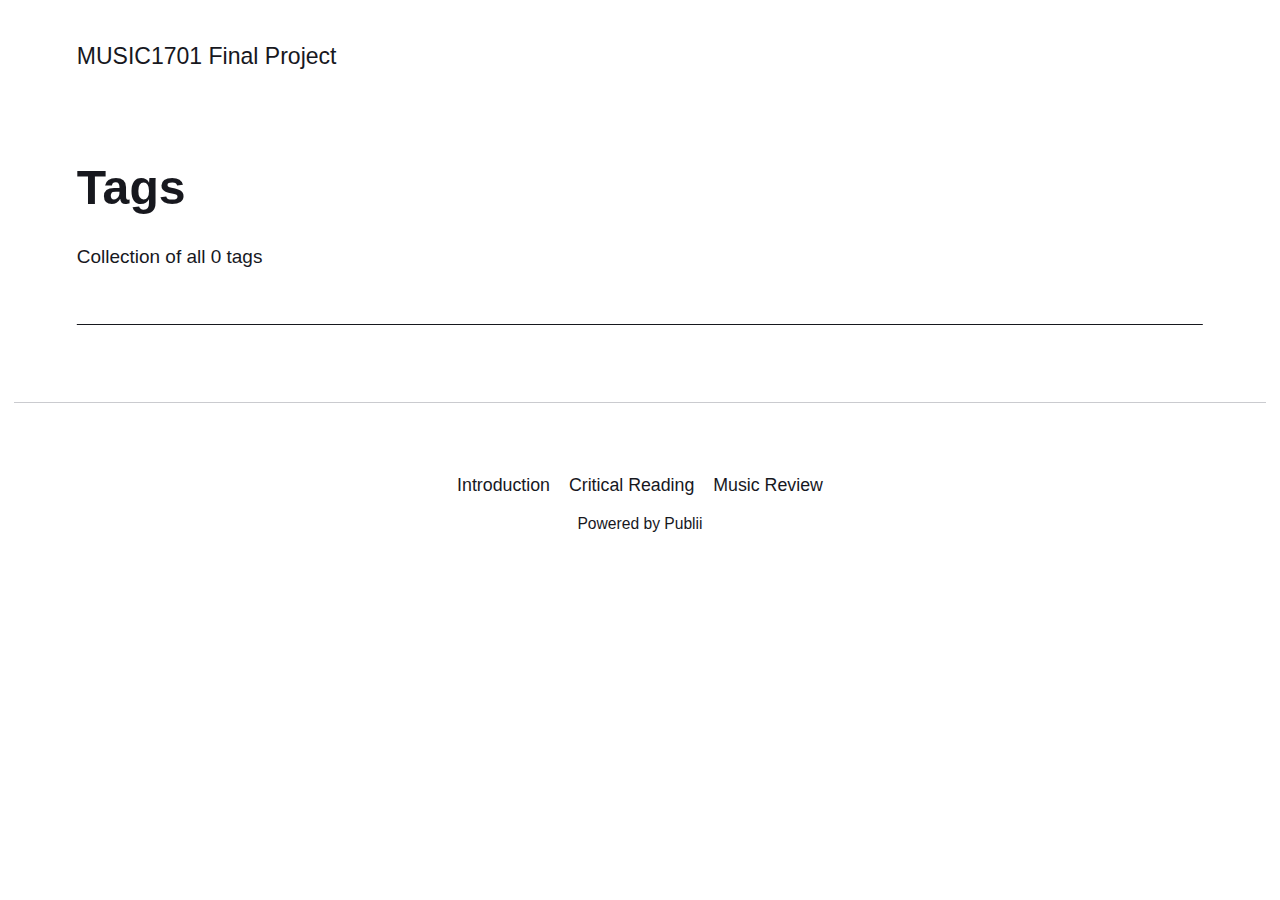
==== tags/index.html @ d557be58 "Updated from Publii" ====
<!DOCTYPE html><html lang="en-gb"><head><meta charset="utf-8"><meta http-equiv="X-UA-Compatible" content="IE=edge"><meta name="viewport" content="width=device-width,initial-scale=1"><title>All tags - MUSIC1701 Final Project</title><meta name="robots" content="noindex, follow"><meta name="generator" content="Publii Open-Source CMS for Static Site"><link rel="alternate" type="application/atom+xml" href="https://katelynnllu.github.io/music1701finalwwimf/feed.xml" title="MUSIC1701 Final Project - RSS"><link rel="alternate" type="application/json" href="https://katelynnllu.github.io/music1701finalwwimf/feed.json" title="MUSIC1701 Final Project - JSON"><meta property="og:title" content="MUSIC1701 Final Project"><meta property="og:site_name" content="MUSIC1701 Final Project"><meta property="og:description" content=""><meta property="og:url" content="https://katelynnllu.github.io/music1701finalwwimf/tags/"><meta property="og:type" content="website"><link rel="stylesheet" href="https://katelynnllu.github.io/music1701finalwwimf/assets/css/style.css?v=11bee19e86e8eda2cf9a60efd975666d"><script type="application/ld+json">{"@context":"http://schema.org","@type":"Organization","name":"MUSIC1701 Final Project","url":"https://katelynnllu.github.io/music1701finalwwimf/"}</script><noscript><style>img[loading] {
                    opacity: 1;
                }</style></noscript></head><body class="tags-template"><header class="top js-header"><a class="logo" href="https://katelynnllu.github.io/music1701finalwwimf/">MUSIC1701 Final Project</a></header><main class="page page--tags"><div class="hero hero--noimage"><header class="hero__content"><div class="wrapper"><h1>Tags</h1><p class="page__desc">Collection of all 0 tags</p></div></header></div><div class="wrapper"><ul class="feed feed--grid"></ul></div></main><footer class="footer"><div class="wrapper"><nav class="footer__nav"><ul><li><a href="https://katelynnllu.github.io/music1701finalwwimf/introduction-2.html" class="al" target="_self">Introduction</a></li><li><a href="https://katelynnllu.github.io/music1701finalwwimf/critical-reading-2.html" class="al" target="_self">Critical Reading</a></li><li><a href="https://katelynnllu.github.io/music1701finalwwimf/music-review-2.html" class="al" target="_self">Music Review</a></li></ul></nav><div class="footer__copyright">Powered by Publii</div><button id="backToTop" class="footer__bttop" aria-label="Back to top" title="Back to top"><svg width="20" height="20"><use xlink:href="https://katelynnllu.github.io/music1701finalwwimf/assets/svg/svg-map.svg#toparrow"/></svg></button></div></footer><script defer="defer" src="https://katelynnllu.github.io/music1701finalwwimf/assets/js/scripts.min.js?v=ffcbea6c02c8178d10092962b235a5b0"></script><script>window.publiiThemeMenuConfig={mobileMenuMode:'sidebar',animationSpeed:300,submenuWidth: 'auto',doubleClickTime:500,mobileMenuExpandableSubmenus:true,relatedContainerForOverlayMenuSelector:'.top'};</script><script>var images = document.querySelectorAll('img[loading]');
        for (var i = 0; i < images.length; i++) {
            if (images[i].complete) {
                images[i].classList.add('is-loaded');
            } else {
                images[i].addEventListener('load', function () {
                    this.classList.add('is-loaded');
                }, false);
            }
        }</script></body></html>
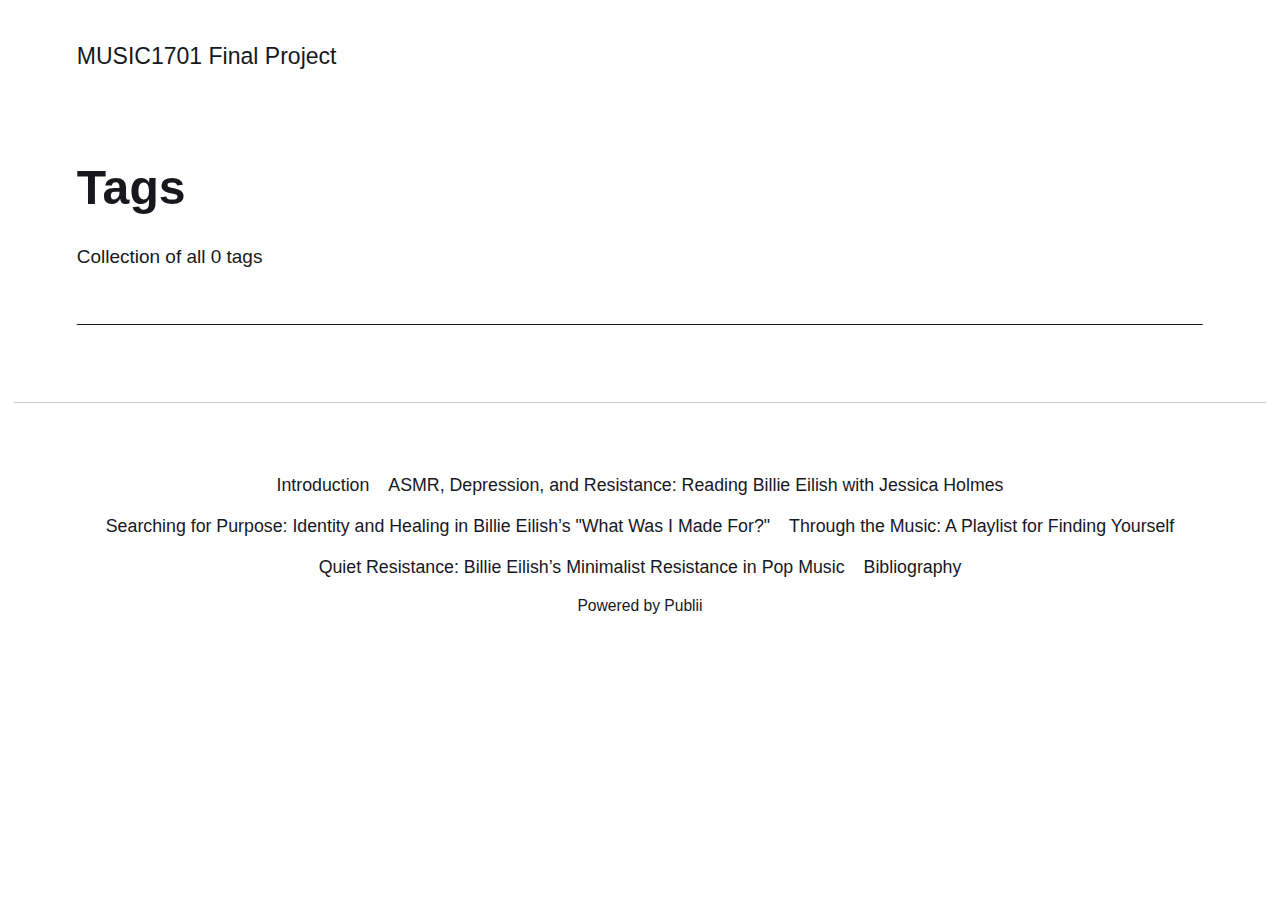
==== commit 15915b4e: "Updated from Publii" ====
--- a/tags/index.html
+++ b/tags/index.html
@@ -1,6 +1,6 @@
 <!DOCTYPE html><html lang="en-gb"><head><meta charset="utf-8"><meta http-equiv="X-UA-Compatible" content="IE=edge"><meta name="viewport" content="width=device-width,initial-scale=1"><title>All tags - MUSIC1701 Final Project</title><meta name="robots" content="noindex, follow"><meta name="generator" content="Publii Open-Source CMS for Static Site"><link rel="alternate" type="application/atom+xml" href="https://katelynnllu.github.io/music1701finalwwimf/feed.xml" title="MUSIC1701 Final Project - RSS"><link rel="alternate" type="application/json" href="https://katelynnllu.github.io/music1701finalwwimf/feed.json" title="MUSIC1701 Final Project - JSON"><meta property="og:title" content="MUSIC1701 Final Project"><meta property="og:site_name" content="MUSIC1701 Final Project"><meta property="og:description" content=""><meta property="og:url" content="https://katelynnllu.github.io/music1701finalwwimf/tags/"><meta property="og:type" content="website"><link rel="stylesheet" href="https://katelynnllu.github.io/music1701finalwwimf/assets/css/style.css?v=11bee19e86e8eda2cf9a60efd975666d"><script type="application/ld+json">{"@context":"http://schema.org","@type":"Organization","name":"MUSIC1701 Final Project","url":"https://katelynnllu.github.io/music1701finalwwimf/"}</script><noscript><style>img[loading] {
                     opacity: 1;
-                }</style></noscript></head><body class="tags-template"><header class="top js-header"><a class="logo" href="https://katelynnllu.github.io/music1701finalwwimf/">MUSIC1701 Final Project</a></header><main class="page page--tags"><div class="hero hero--noimage"><header class="hero__content"><div class="wrapper"><h1>Tags</h1><p class="page__desc">Collection of all 0 tags</p></div></header></div><div class="wrapper"><ul class="feed feed--grid"></ul></div></main><footer class="footer"><div class="wrapper"><nav class="footer__nav"><ul><li><a href="https://katelynnllu.github.io/music1701finalwwimf/introduction-2.html" class="al" target="_self">Introduction</a></li><li><a href="https://katelynnllu.github.io/music1701finalwwimf/critical-reading-2.html" class="al" target="_self">Critical Reading</a></li><li><a href="https://katelynnllu.github.io/music1701finalwwimf/music-review-2.html" class="al" target="_self">Music Review</a></li></ul></nav><div class="footer__copyright">Powered by Publii</div><button id="backToTop" class="footer__bttop" aria-label="Back to top" title="Back to top"><svg width="20" height="20"><use xlink:href="https://katelynnllu.github.io/music1701finalwwimf/assets/svg/svg-map.svg#toparrow"/></svg></button></div></footer><script defer="defer" src="https://katelynnllu.github.io/music1701finalwwimf/assets/js/scripts.min.js?v=ffcbea6c02c8178d10092962b235a5b0"></script><script>window.publiiThemeMenuConfig={mobileMenuMode:'sidebar',animationSpeed:300,submenuWidth: 'auto',doubleClickTime:500,mobileMenuExpandableSubmenus:true,relatedContainerForOverlayMenuSelector:'.top'};</script><script>var images = document.querySelectorAll('img[loading]');
+                }</style></noscript></head><body class="tags-template"><header class="top js-header"><a class="logo" href="https://katelynnllu.github.io/music1701finalwwimf/">MUSIC1701 Final Project</a></header><main class="page page--tags"><div class="hero hero--noimage"><header class="hero__content"><div class="wrapper"><h1>Tags</h1><p class="page__desc">Collection of all 0 tags</p></div></header></div><div class="wrapper"><ul class="feed feed--grid"></ul></div></main><footer class="footer"><div class="wrapper"><nav class="footer__nav"><ul><li><a href="https://katelynnllu.github.io/music1701finalwwimf/introduction-2.html" class="al" target="_self">Introduction</a></li><li><a href="https://katelynnllu.github.io/music1701finalwwimf/critical-reading-2.html" class="al" target="_self">ASMR, Depression, and Resistance: Reading Billie Eilish with Jessica Holmes</a></li><li><a href="https://katelynnllu.github.io/music1701finalwwimf/music-review-2.html" class="al" target="_self">Searching for Purpose: Identity and Healing in Billie Eilish’s &quot;What Was I Made For?&quot;</a></li><li><a href="https://katelynnllu.github.io/music1701finalwwimf/playlist-2.html" class="al" target="_self">Through the Music: A Playlist for Finding Yourself</a></li><li><a href="https://katelynnllu.github.io/music1701finalwwimf/final-essay-2.html" class="al" target="_self">Quiet Resistance: Billie Eilish’s Minimalist Resistance in Pop Music</a></li><li><a href="https://katelynnllu.github.io/music1701finalwwimf/bibliography-2.html" class="al" target="_self">Bibliography</a></li></ul></nav><div class="footer__copyright">Powered by Publii</div><button id="backToTop" class="footer__bttop" aria-label="Back to top" title="Back to top"><svg width="20" height="20"><use xlink:href="https://katelynnllu.github.io/music1701finalwwimf/assets/svg/svg-map.svg#toparrow"/></svg></button></div></footer><script defer="defer" src="https://katelynnllu.github.io/music1701finalwwimf/assets/js/scripts.min.js?v=ffcbea6c02c8178d10092962b235a5b0"></script><script>window.publiiThemeMenuConfig={mobileMenuMode:'sidebar',animationSpeed:300,submenuWidth: 'auto',doubleClickTime:500,mobileMenuExpandableSubmenus:true,relatedContainerForOverlayMenuSelector:'.top'};</script><script>var images = document.querySelectorAll('img[loading]');
         for (var i = 0; i < images.length; i++) {
             if (images[i].complete) {
                 images[i].classList.add('is-loaded');
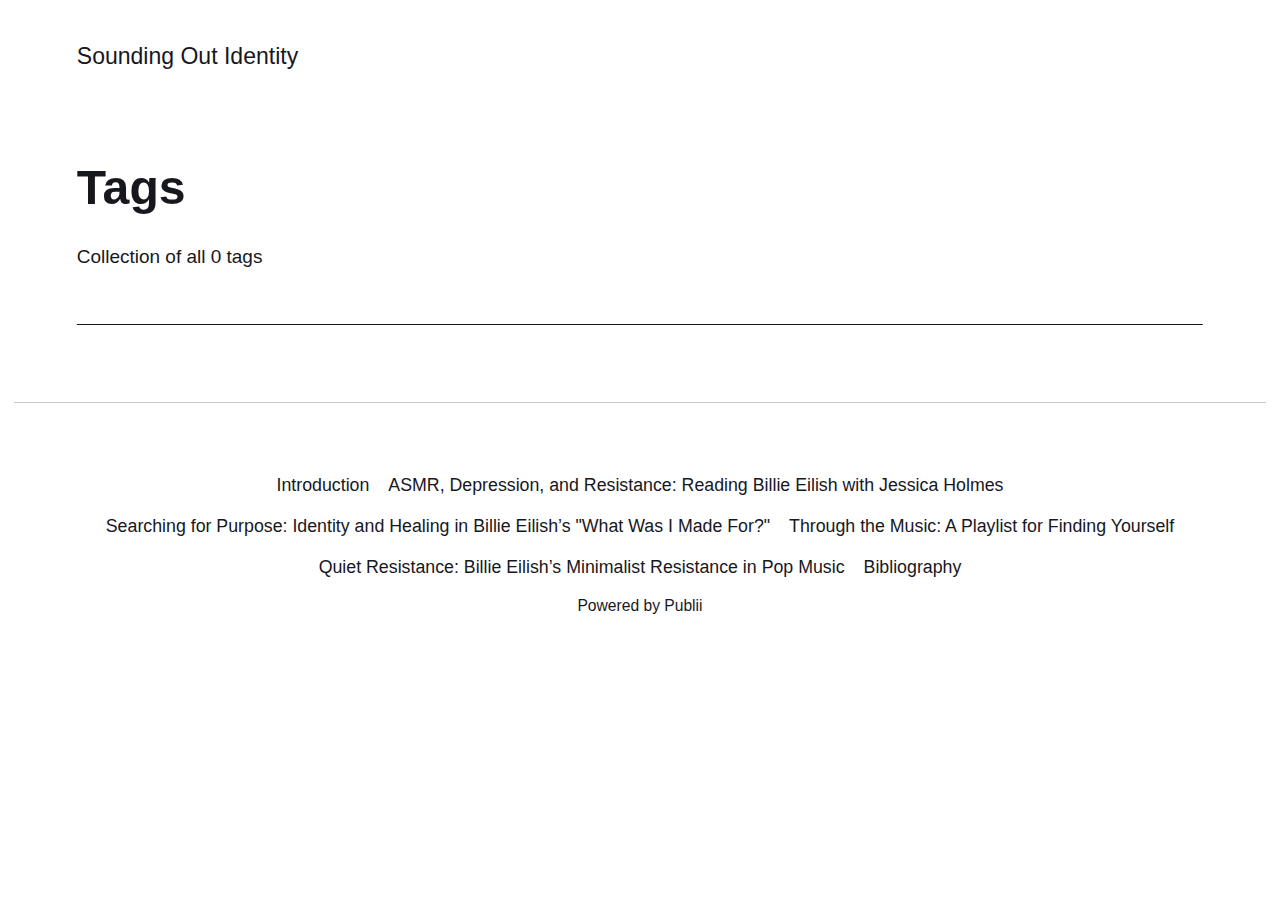
==== commit bb93670e: "Updated from Publii" ====
--- a/tags/index.html
+++ b/tags/index.html
@@ -1,6 +1,6 @@
-<!DOCTYPE html><html lang="en-gb"><head><meta charset="utf-8"><meta http-equiv="X-UA-Compatible" content="IE=edge"><meta name="viewport" content="width=device-width,initial-scale=1"><title>All tags - MUSIC1701 Final Project</title><meta name="robots" content="noindex, follow"><meta name="generator" content="Publii Open-Source CMS for Static Site"><link rel="alternate" type="application/atom+xml" href="https://katelynnllu.github.io/music1701finalwwimf/feed.xml" title="MUSIC1701 Final Project - RSS"><link rel="alternate" type="application/json" href="https://katelynnllu.github.io/music1701finalwwimf/feed.json" title="MUSIC1701 Final Project - JSON"><meta property="og:title" content="MUSIC1701 Final Project"><meta property="og:site_name" content="MUSIC1701 Final Project"><meta property="og:description" content=""><meta property="og:url" content="https://katelynnllu.github.io/music1701finalwwimf/tags/"><meta property="og:type" content="website"><link rel="stylesheet" href="https://katelynnllu.github.io/music1701finalwwimf/assets/css/style.css?v=11bee19e86e8eda2cf9a60efd975666d"><script type="application/ld+json">{"@context":"http://schema.org","@type":"Organization","name":"MUSIC1701 Final Project","url":"https://katelynnllu.github.io/music1701finalwwimf/"}</script><noscript><style>img[loading] {
+<!DOCTYPE html><html lang="en-gb"><head><meta charset="utf-8"><meta http-equiv="X-UA-Compatible" content="IE=edge"><meta name="viewport" content="width=device-width,initial-scale=1"><title>All tags - Sounding Out Identity</title><meta name="robots" content="noindex, follow"><meta name="generator" content="Publii Open-Source CMS for Static Site"><link rel="alternate" type="application/atom+xml" href="https://katelynnllu.github.io/music1701finalwwimf/feed.xml" title="Sounding Out Identity - RSS"><link rel="alternate" type="application/json" href="https://katelynnllu.github.io/music1701finalwwimf/feed.json" title="Sounding Out Identity - JSON"><meta property="og:title" content="Sounding Out Identity"><meta property="og:site_name" content="Sounding Out Identity"><meta property="og:description" content=""><meta property="og:url" content="https://katelynnllu.github.io/music1701finalwwimf/tags/"><meta property="og:type" content="website"><link rel="stylesheet" href="https://katelynnllu.github.io/music1701finalwwimf/assets/css/style.css?v=11bee19e86e8eda2cf9a60efd975666d"><script type="application/ld+json">{"@context":"http://schema.org","@type":"Organization","name":"Sounding Out Identity","url":"https://katelynnllu.github.io/music1701finalwwimf/"}</script><noscript><style>img[loading] {
                     opacity: 1;
-                }</style></noscript></head><body class="tags-template"><header class="top js-header"><a class="logo" href="https://katelynnllu.github.io/music1701finalwwimf/">MUSIC1701 Final Project</a></header><main class="page page--tags"><div class="hero hero--noimage"><header class="hero__content"><div class="wrapper"><h1>Tags</h1><p class="page__desc">Collection of all 0 tags</p></div></header></div><div class="wrapper"><ul class="feed feed--grid"></ul></div></main><footer class="footer"><div class="wrapper"><nav class="footer__nav"><ul><li><a href="https://katelynnllu.github.io/music1701finalwwimf/introduction-2.html" class="al" target="_self">Introduction</a></li><li><a href="https://katelynnllu.github.io/music1701finalwwimf/critical-reading-2.html" class="al" target="_self">ASMR, Depression, and Resistance: Reading Billie Eilish with Jessica Holmes</a></li><li><a href="https://katelynnllu.github.io/music1701finalwwimf/music-review-2.html" class="al" target="_self">Searching for Purpose: Identity and Healing in Billie Eilish’s &quot;What Was I Made For?&quot;</a></li><li><a href="https://katelynnllu.github.io/music1701finalwwimf/playlist-2.html" class="al" target="_self">Through the Music: A Playlist for Finding Yourself</a></li><li><a href="https://katelynnllu.github.io/music1701finalwwimf/final-essay-2.html" class="al" target="_self">Quiet Resistance: Billie Eilish’s Minimalist Resistance in Pop Music</a></li><li><a href="https://katelynnllu.github.io/music1701finalwwimf/bibliography-2.html" class="al" target="_self">Bibliography</a></li></ul></nav><div class="footer__copyright">Powered by Publii</div><button id="backToTop" class="footer__bttop" aria-label="Back to top" title="Back to top"><svg width="20" height="20"><use xlink:href="https://katelynnllu.github.io/music1701finalwwimf/assets/svg/svg-map.svg#toparrow"/></svg></button></div></footer><script defer="defer" src="https://katelynnllu.github.io/music1701finalwwimf/assets/js/scripts.min.js?v=ffcbea6c02c8178d10092962b235a5b0"></script><script>window.publiiThemeMenuConfig={mobileMenuMode:'sidebar',animationSpeed:300,submenuWidth: 'auto',doubleClickTime:500,mobileMenuExpandableSubmenus:true,relatedContainerForOverlayMenuSelector:'.top'};</script><script>var images = document.querySelectorAll('img[loading]');
+                }</style></noscript></head><body class="tags-template"><header class="top js-header"><a class="logo" href="https://katelynnllu.github.io/music1701finalwwimf/">Sounding Out Identity</a></header><main class="page page--tags"><div class="hero hero--noimage"><header class="hero__content"><div class="wrapper"><h1>Tags</h1><p class="page__desc">Collection of all 0 tags</p></div></header></div><div class="wrapper"><ul class="feed feed--grid"></ul></div></main><footer class="footer"><div class="wrapper"><nav class="footer__nav"><ul><li><a href="https://katelynnllu.github.io/music1701finalwwimf/introduction-2.html" class="al" target="_self">Introduction</a></li><li><a href="https://katelynnllu.github.io/music1701finalwwimf/critical-reading-2.html" class="al" target="_self">ASMR, Depression, and Resistance: Reading Billie Eilish with Jessica Holmes</a></li><li><a href="https://katelynnllu.github.io/music1701finalwwimf/music-review-2.html" class="al" target="_self">Searching for Purpose: Identity and Healing in Billie Eilish’s &quot;What Was I Made For?&quot;</a></li><li><a href="https://katelynnllu.github.io/music1701finalwwimf/playlist-2.html" class="al" target="_self">Through the Music: A Playlist for Finding Yourself</a></li><li><a href="https://katelynnllu.github.io/music1701finalwwimf/final-essay-2.html" class="al" target="_self">Quiet Resistance: Billie Eilish’s Minimalist Resistance in Pop Music</a></li><li><a href="https://katelynnllu.github.io/music1701finalwwimf/bibliography-2.html" class="al" target="_self">Bibliography</a></li></ul></nav><div class="footer__copyright">Powered by Publii</div><button id="backToTop" class="footer__bttop" aria-label="Back to top" title="Back to top"><svg width="20" height="20"><use xlink:href="https://katelynnllu.github.io/music1701finalwwimf/assets/svg/svg-map.svg#toparrow"/></svg></button></div></footer><script defer="defer" src="https://katelynnllu.github.io/music1701finalwwimf/assets/js/scripts.min.js?v=ffcbea6c02c8178d10092962b235a5b0"></script><script>window.publiiThemeMenuConfig={mobileMenuMode:'sidebar',animationSpeed:300,submenuWidth: 'auto',doubleClickTime:500,mobileMenuExpandableSubmenus:true,relatedContainerForOverlayMenuSelector:'.top'};</script><script>var images = document.querySelectorAll('img[loading]');
         for (var i = 0; i < images.length; i++) {
             if (images[i].complete) {
                 images[i].classList.add('is-loaded');
